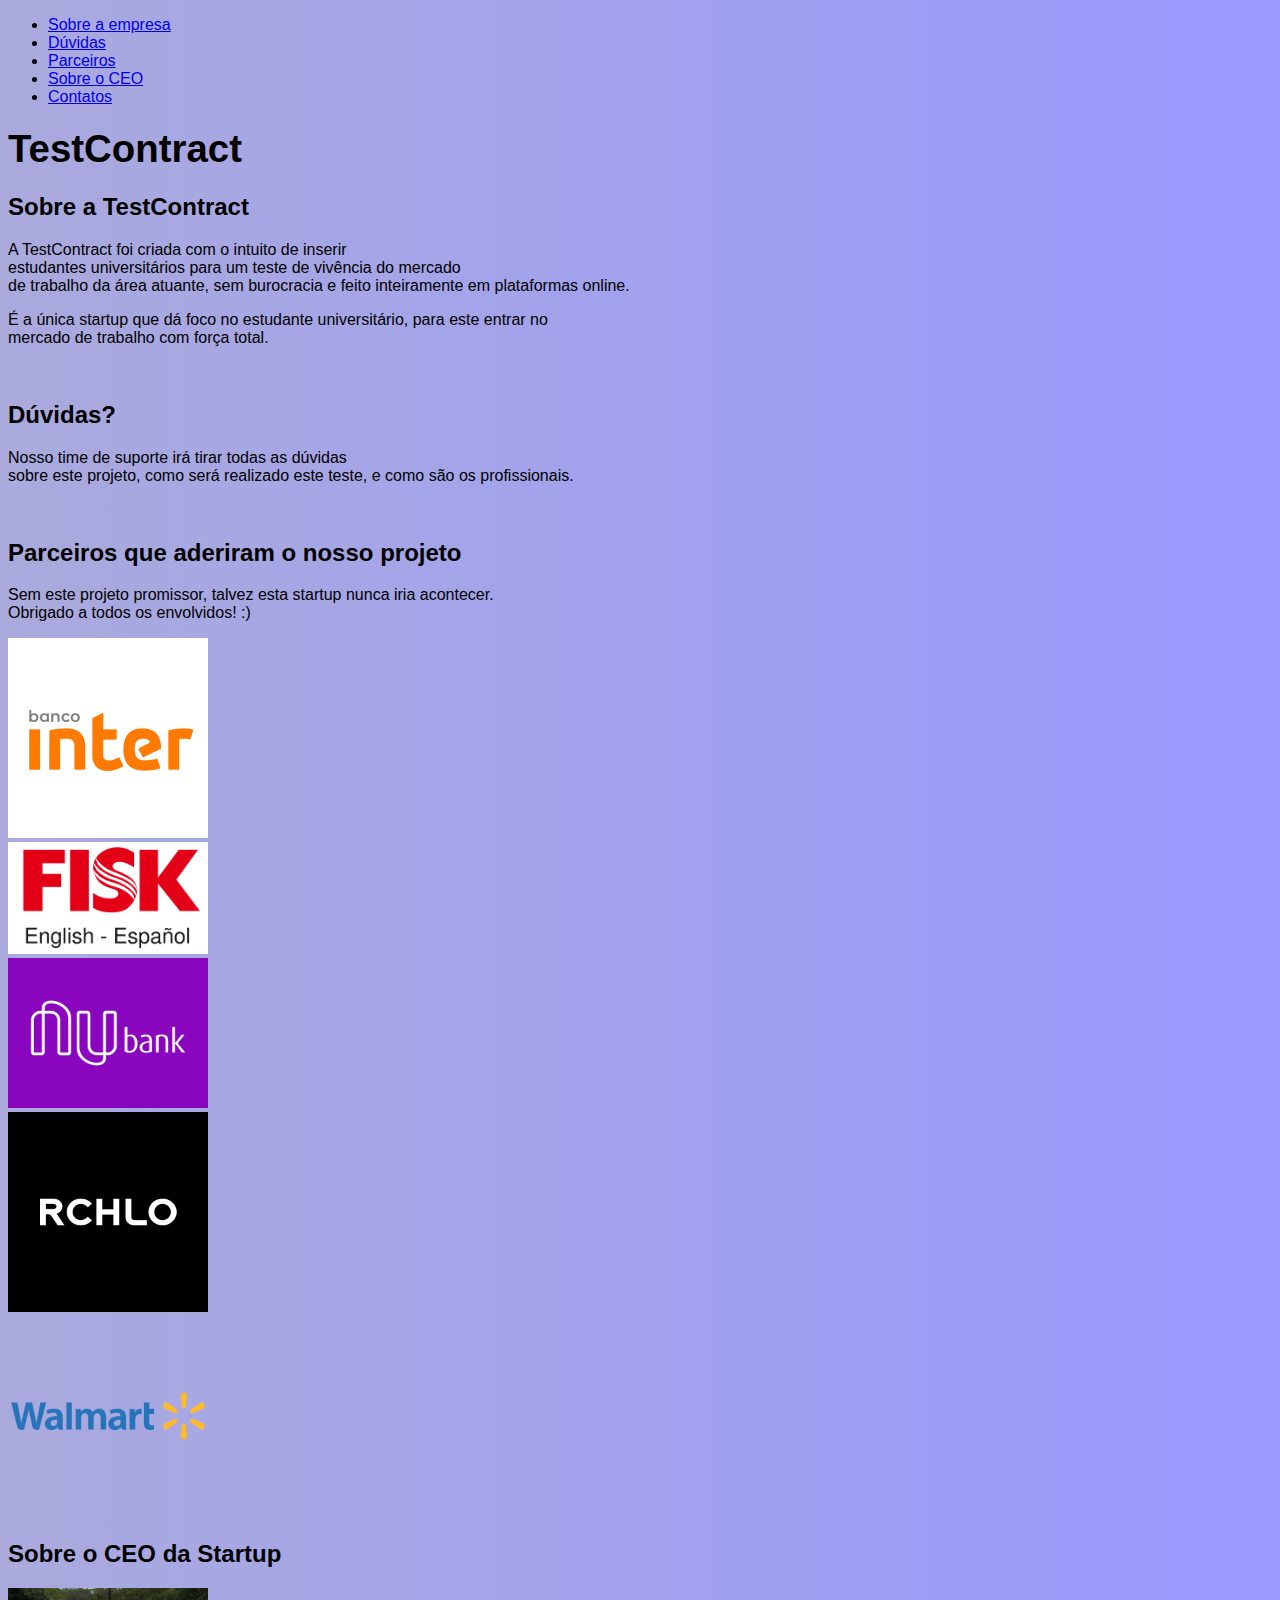
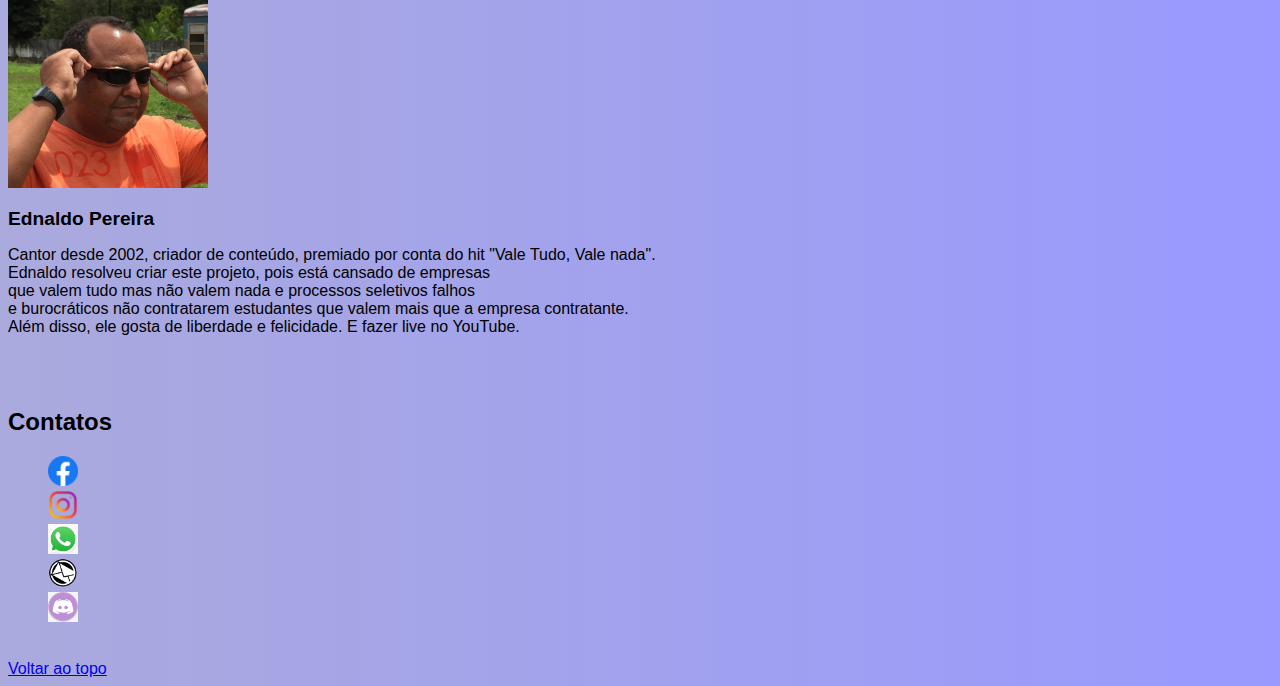
==== index.html @ a7410208 "img add, move and delete files" ====
<!DOCTYPE html>
<html lang="en">
<head>
    <meta charset="UTF-8">
    <meta name="viewport" content="width=device-width, initial-scale=1.0">
    <title>Document</title>
    <link rel="stylesheet" href="style.css">
</head>
<body>

    <nav id="top">
        <ul>
            <li>
                <a href="#about">Sobre a empresa</a>
            </li>
            <li>
                <a href="#questions">Dúvidas</a>
            </li>
            <li>
                <a href="#partners">Parceiros</a>
            </li>
            <li>
                <a href="#ceo">Sobre o CEO</a>
            </li>
            <li>
                <a href="#contacts">Contatos</a>
            </li>
        </ul>
    </nav>

    <h1><big>TestContract</big></h1>

    <section id="about">
        <h2>Sobre a TestContract</h2>
        <p>A TestContract foi criada com o intuito de inserir<br>
        estudantes universitários para um teste de vivência do mercado <br>
        de trabalho da área atuante, sem burocracia e feito inteiramente em plataformas online.</p>
        <p>É a única startup que dá foco no estudante universitário, para este entrar no <br>
        mercado de trabalho com força total.</p>
    </section><br>


    <section id="questions">
        <h2>Dúvidas?</h2>
        <p>Nosso time de suporte irá tirar todas as dúvidas<br>
        sobre este projeto, como será realizado este teste, e como são os profissionais. <br>
        </p>
    </section><br>

    <section id="partners">
        <h2>Parceiros que aderiram o nosso projeto</h2>
        <p>Sem este projeto promissor, talvez esta startup nunca iria acontecer.<br>
        Obrigado a todos os envolvidos! :)</p>
        <div>
            <img src="partners-logo/banco-inter.png" width="200px">
        </div>
        <div>
            <img src="partners-logo/fisk.png" width="200px">
        </div>
        <div>
            <img src="partners-logo/nubank.png" width="200px">
        </div>
        <div>
            <img src="partners-logo/riachuelo.png" width="200px">
        </div>
        <div>
            <img src="partners-logo/walmart.png" width="200px">
        </div>
    </section>

    <section id="ceo">
        <h2>Sobre o CEO da Startup</h2>
        <div>
            <img src="img/ceo.png" width="200px">
        </div>
        <p><big><b>Ednaldo Pereira</b></big></p>
        <p>Cantor desde 2002, criador de conteúdo, premiado por conta do hit "Vale Tudo, Vale nada".<br>
        Ednaldo resolveu criar este projeto, pois está cansado de empresas<br> que valem tudo mas não valem nada e processos seletivos falhos<br>
        e burocráticos não contratarem
        estudantes que valem mais que a empresa contratante.<br>
        Além disso, ele gosta de liberdade e felicidade. E fazer live no YouTube.</p><br>
    </section><br>
   

    <footer>
        <section id="contacts">
            <h2>Contatos</h2>
            <ul type=none>
                <li><img src="img/facebook.webp" width="30px"></li>
                <li><img src="img/instagram.png" width="30px"></li>
                <li><img src="img/whatsapp.jpg" width="30px"></li>
                <li><img src="img/email.png" width="30px"></li>
                <li><img src="img/discord.png" width="30px"></li>
            </ul><br>
        </section>
    </footer>

    <a href="#top">Voltar ao topo</a>
</body>
</html>
---- style.css ----
*
{
    font-family: Arial, "Helvetica Neue", Helvetica, sans-serif;
}

body
{
    background-image: linear-gradient(to right, #aad, #99f);
}
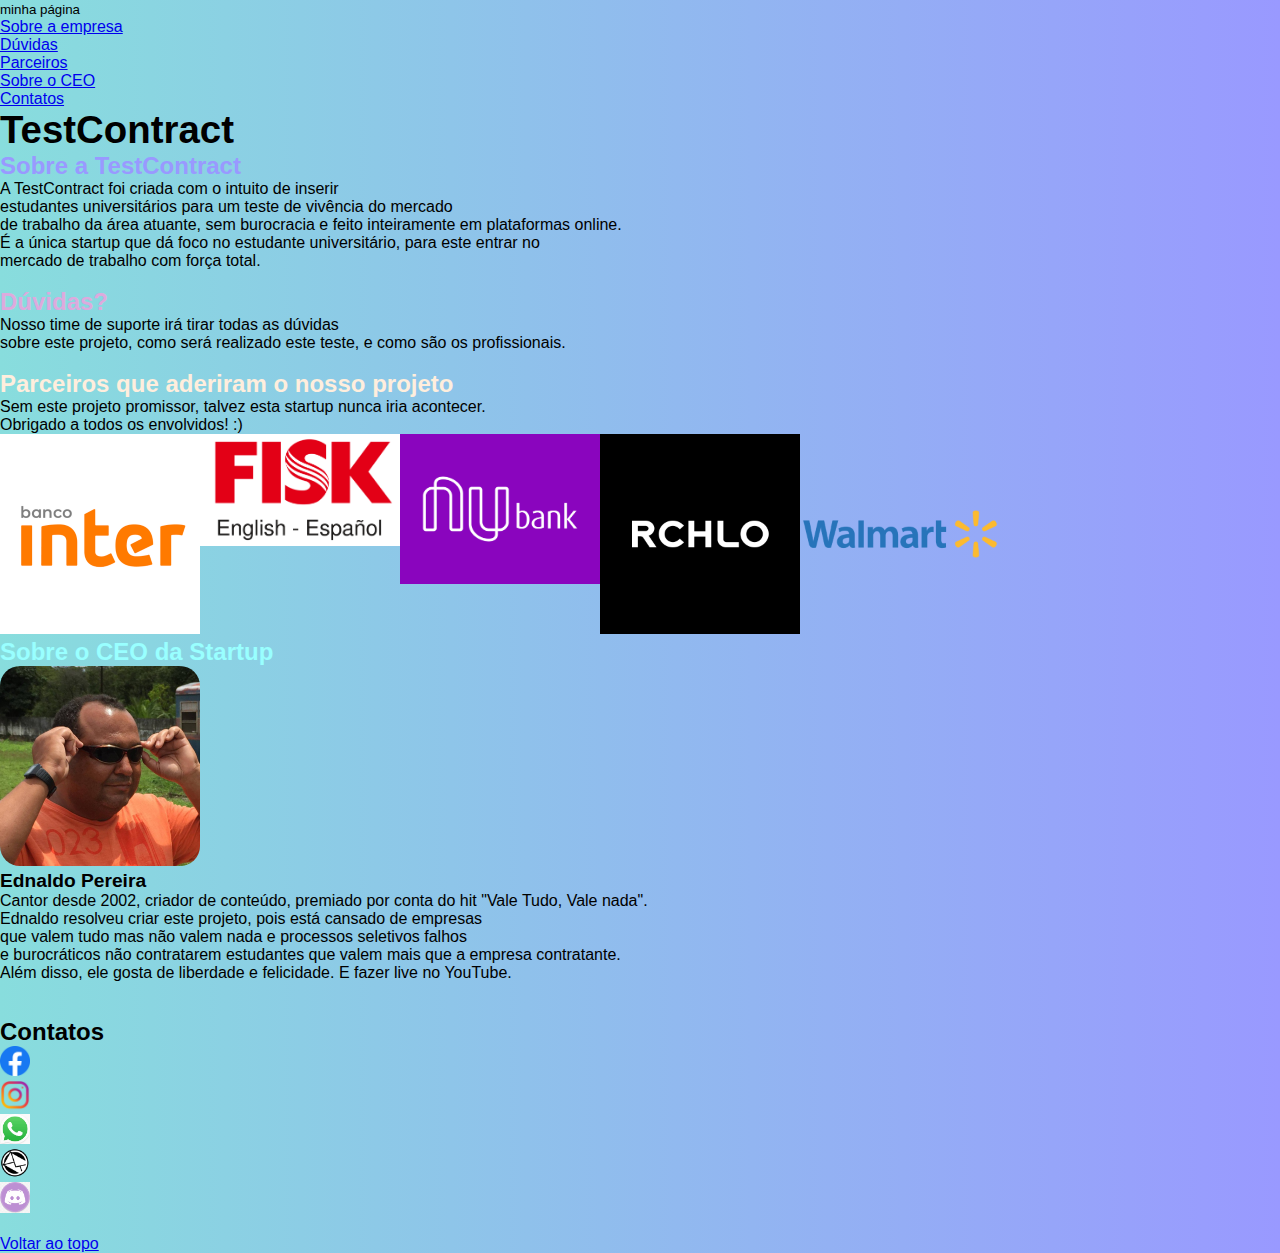
==== commit 664b9eb7: "update" ====
--- a/index.html
+++ b/index.html
@@ -7,6 +7,7 @@
     <link rel="stylesheet" href="style.css">
 </head>
 <body>
+    <small>minha página</small>
 
     <nav id="top">
         <ul>
@@ -47,26 +48,33 @@
         </p>
     </section><br>
 
+    <div class="clear"></div>
+
     <section id="partners">
         <h2>Parceiros que aderiram o nosso projeto</h2>
         <p>Sem este projeto promissor, talvez esta startup nunca iria acontecer.<br>
         Obrigado a todos os envolvidos! :)</p>
-        <div>
-            <img src="partners-logo/banco-inter.png" width="200px">
+        <div id="logos">
+            <div>
+                <img src="partners-logo/banco-inter.png" width="200px">
+            </div>
+            <div>
+                <img src="partners-logo/fisk.png" width="200px">
+            </div>
+            <div>
+                <img src="partners-logo/nubank.png" width="200px">
+            </div>
+            <div>
+                <img src="partners-logo/riachuelo.png" width="200px">
+            </div>
+            <div>
+                <img src="partners-logo/walmart.png" width="200px">
+            </div>
         </div>
-        <div>
-            <img src="partners-logo/fisk.png" width="200px">
-        </div>
-        <div>
-            <img src="partners-logo/nubank.png" width="200px">
-        </div>
-        <div>
-            <img src="partners-logo/riachuelo.png" width="200px">
-        </div>
-        <div>
-            <img src="partners-logo/walmart.png" width="200px">
-        </div>
+        <div class="clear"></div>
     </section>
+
+    <div class="clear"></div>
 
     <section id="ceo">
         <h2>Sobre o CEO da Startup</h2>
@@ -79,6 +87,7 @@
         e burocráticos não contratarem
         estudantes que valem mais que a empresa contratante.<br>
         Além disso, ele gosta de liberdade e felicidade. E fazer live no YouTube.</p><br>
+        <div class="clear"></div>
     </section><br>
    
 
@@ -93,6 +102,7 @@
                 <li><img src="img/discord.png" width="30px"></li>
             </ul><br>
         </section>
+        <div class="clear"></div>
     </footer>
 
     <a href="#top">Voltar ao topo</a>
--- a/style.css
+++ b/style.css
@@ -1,9 +1,47 @@
 *
 {
+    margin: 0;
+    padding: 0;
     font-family: Arial, "Helvetica Neue", Helvetica, sans-serif;
 }
 
 body
 {
-    background-image: linear-gradient(to right, #aad, #99f);
+    background-image: linear-gradient(to right, #8dd, #99f);
+    background-repeat: no-repeat;
+}
+
+.clear
+{
+    clear: both;
+}
+
+#partners #logos
+{
+    display: flex;
+}
+
+#ceo img
+{
+    border-radius: 20px;
+}
+
+#about h2
+{
+    color: #99f;
+}
+
+#questions h2
+{
+    color: #dad;
+}
+
+#partners h2
+{
+    color: #fed;
+}
+
+#ceo h2
+{
+    color: #9ff;
 }